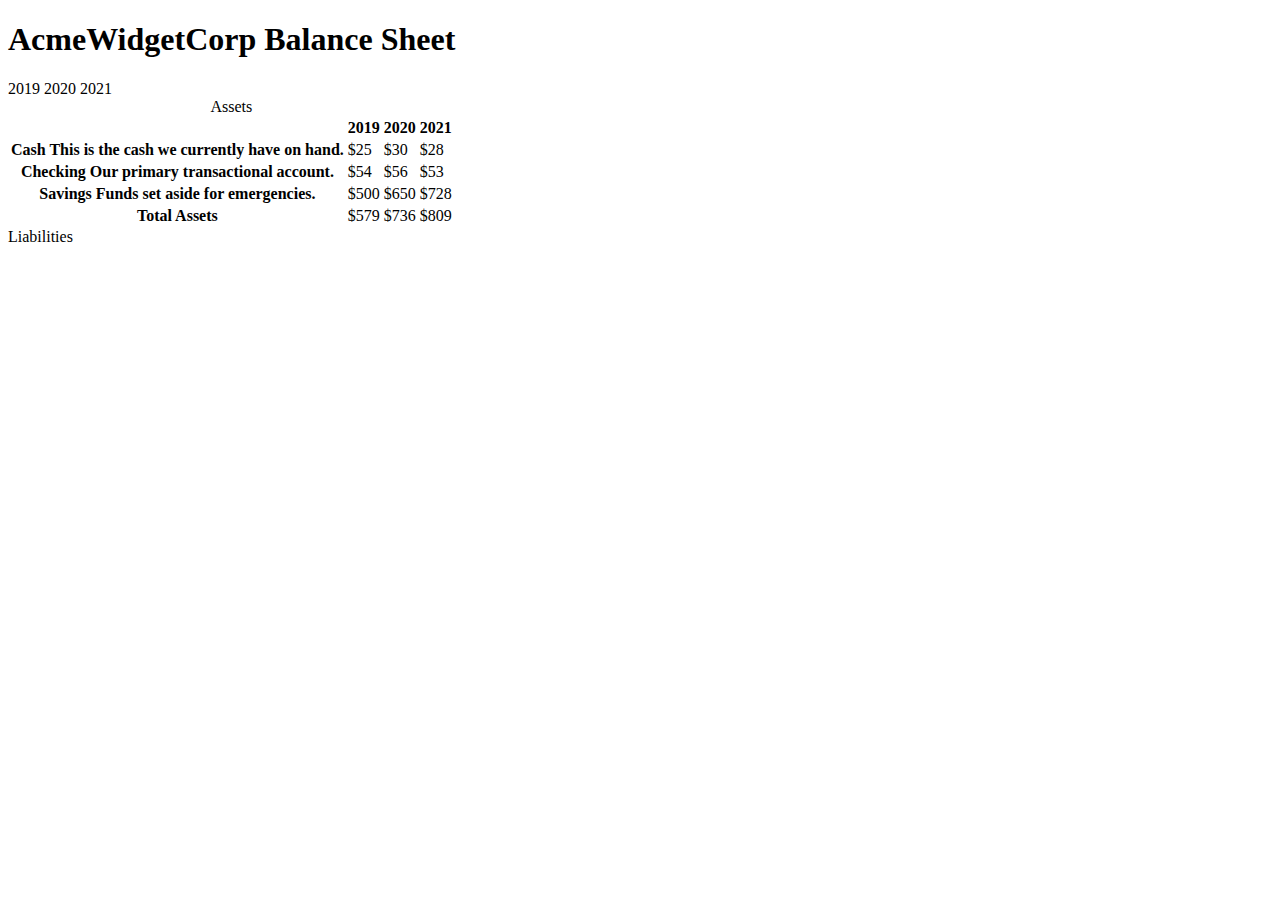
==== Balance_sheet_app/index.html @ 72e2f9b7 "x" ====
<!DOCTYPE html>
<html lang="en">
  <head>
    <meta charset="UTF-8">
    <meta name="viewport" content="width=device-width, initial-scale=1.0">
    <title>Balance Sheet</title>
    <link rel="stylesheet" href="./styles.css">
  </head>
  <body>
    <main>
      <section>
        <h1>
          <span class="flex">
            <span>AcmeWidgetCorp</span>
            <span>Balance Sheet</span>
          </span>
        </h1>
        <div id="years" aria-hidden="true">
          <span class="year">2019</span>
          <span class="year">2020</span>
          <span class="year">2021</span>
        </div>
        <div class="table-wrap">
          <table>
            <caption>Assets</caption>
            <thead>
              <tr>
                <td></td>
                <th><span class="sr-only year">2019</span></th>
                <th><span class="sr-only year">2020</span></th>
                <th class="current"><span class="sr-only year">2021</span></th>
              </tr>
            </thead>
            <tbody>
              <tr class="data">
                <th>Cash <span class="description">This is the cash we currently have on hand.</span></th>
                <td>$25</td>
                <td>$30</td>
                <td class="current">$28</td>
              </tr>
              <tr class="data">
                <th>Checking <span class="description">Our primary transactional account.</span></th>
                <td>$54</td>
                <td>$56</td>
                <td class="current">$53</td>
              </tr>
              <tr class="data">
                <th>Savings <span class="description">Funds set aside for emergencies.</span></th>
                <td>$500</td>
                <td>$650</td>
                <td class="current">$728</td>
              </tr>
              <tr class="total">
                <th>Total <span class="sr-only">Assets</span></th>
                <td>$579</td>
                <td>$736</td>
                <td class="current">$809</td>
              </tr>
            </tbody>
          </table>
          <table>
            <caption>Liabilities</caption>
            <thead>
              <tr>
                <td></td>
                <th></th>
                <th></th>
                <th></th>
              </tr>
            </thead>
            <tbody>
            </tbody>
          </table>
          <table>
          </table>
        </div>
      </section>
    </main>
  </body>
</html>
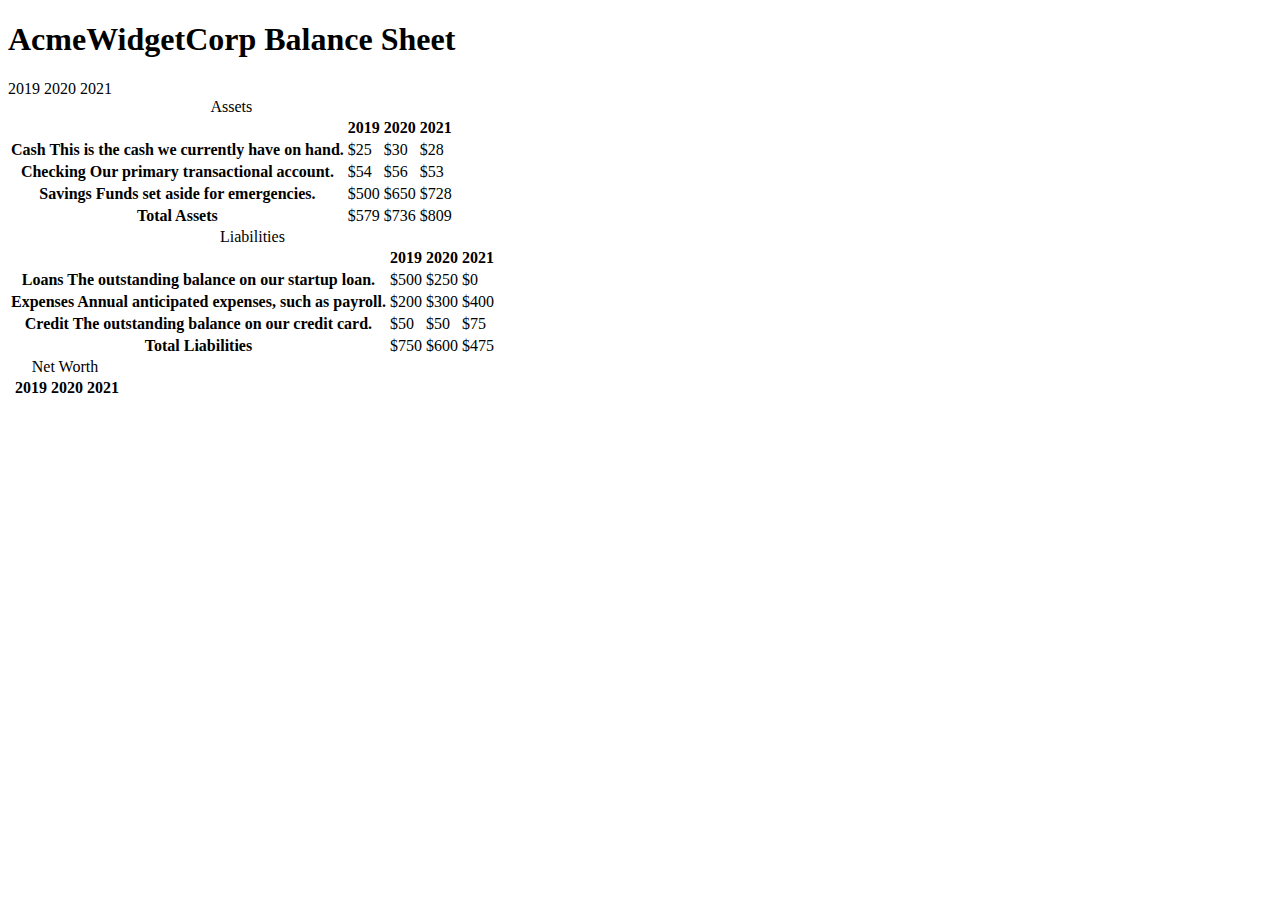
==== commit 9dfc32ad: "x" ====
--- a/Balance_sheet_app/index.html
+++ b/Balance_sheet_app/index.html
@@ -62,16 +62,51 @@
             <caption>Liabilities</caption>
             <thead>
               <tr>
-                <td></td>
-                <th></th>
-                <th></th>
-                <th></th>
+              <td></td>
+              <th><span class="sr-only">2019</span></th>
+              <th><span class="sr-only">2020</span></th>
+              <th><span class="sr-only">2021</span></th>
+              </tr>
+            </thead>
+            <tbody>
+              <tr class="data">
+                <th>Loans <span class="description">The outstanding balance on our startup loan.</span></th>
+                <td>$500</td>
+                <td>$250</td>
+                <td class="current">$0</td>
+              </tr>
+              <tr class="data">
+                <th>Expenses <span class="description">Annual anticipated expenses, such as payroll.</span></th>
+                <td>$200</td>
+                <td>$300</td>
+                <td class="current">$400</td>
+              </tr>
+              <tr class="data">
+                <th>Credit <span class="description">The outstanding balance on our credit card.</span></th>
+                <td>$50</td>
+                <td>$50</td>
+                <td class="current">$75</td>
+              </tr>
+              <tr class="total">
+                <th>Total <span class="sr-only">Liabilities</span></th>
+                <td>$750</td>
+                <td>$600</td>
+                <td class="current">$475</td>
+              </tr>
+            </tbody>
+          </table>
+          <table>
+            <caption>Net Worth</caption>
+            <thead>
+              <tr>
+              <td></td>
+              <th><span class="sr-only">2019</span></th>
+              <th><span class="sr-only">2020</span></th>
+              <th><span class="sr-only">2021</span></th>
               </tr>
             </thead>
             <tbody>
             </tbody>
-          </table>
-          <table>
           </table>
         </div>
       </section>
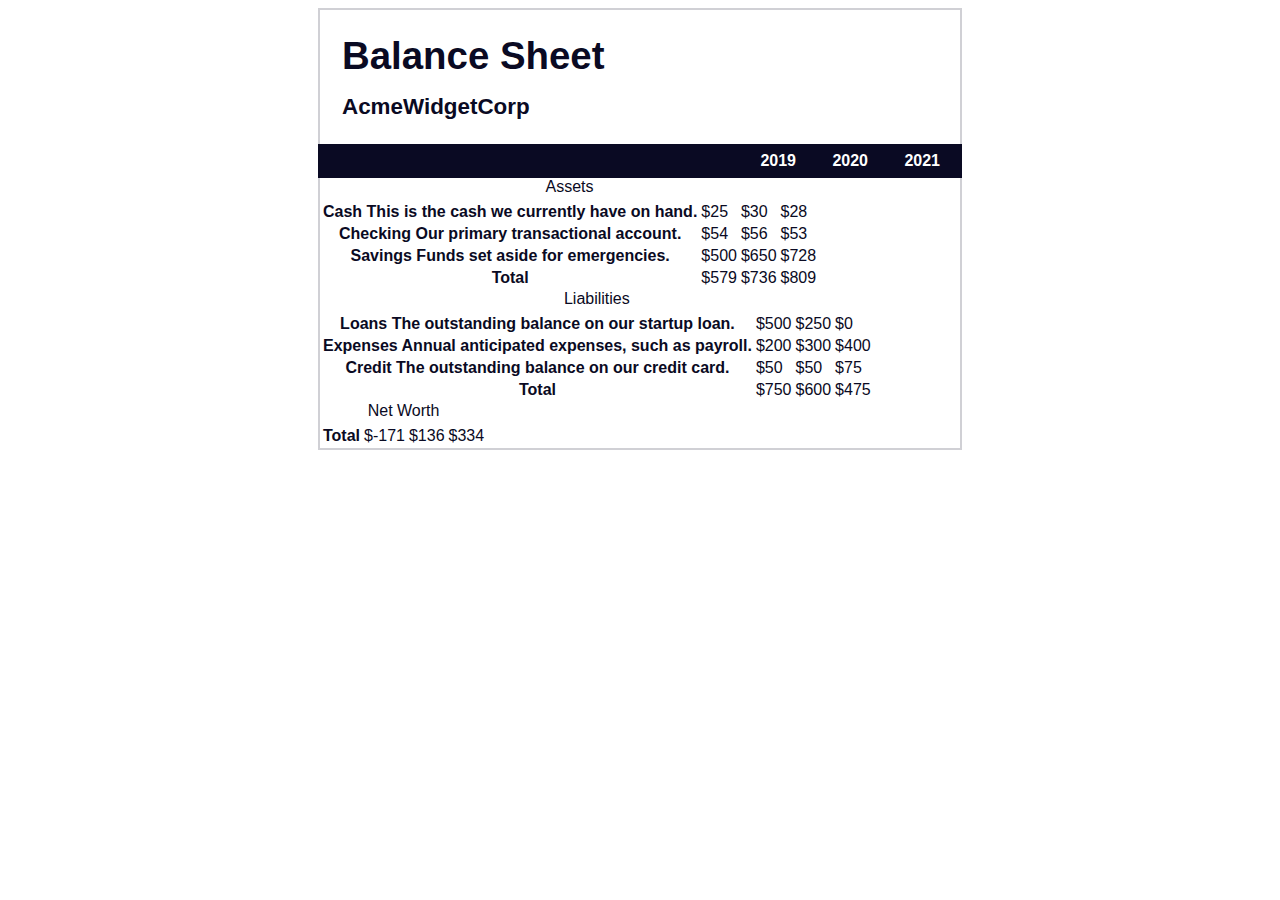
==== commit 833ed763: "x" ====
--- a/Balance_sheet_app/index.html
+++ b/Balance_sheet_app/index.html
@@ -106,6 +106,12 @@
               </tr>
             </thead>
             <tbody>
+              <tr class="total">
+                <th>Total <span class="sr-only">Net Worth</span></th>
+                <td>$-171</td>
+                <td>$136</td>
+                <td class="current">$334</td>
+              </tr>
             </tbody>
           </table>
         </div>
--- a/Balance_sheet_app/styles.css
+++ b/Balance_sheet_app/styles.css
@@ -0,0 +1,67 @@
+span[class~="sr-only"] {
+    border: 0;
+    clip: rect(1px, 1px, 1px, 1px);
+    clip-path: inset(50%);
+    height: 1px;
+    width: 1px;
+    position: absolute;
+    overflow: hidden;
+    white-space: nowrap;
+    padding: 0;
+    margin: -1px;
+  }
+  
+  html {
+    box-sizing: border-box;
+  }
+  
+  body {
+    font-family: sans-serif;
+    color: #0a0a23;
+  }
+  
+  h1 {
+    max-width: 37.25rem;
+    margin: 0 auto;
+    padding: 1.5rem 1.25rem;
+  }
+  
+  h1 .flex {
+    display: flex;
+    flex-direction: column-reverse;
+    gap: 1rem;
+  }
+  
+  h1 .flex span:first-of-type {
+    font-size: 0.7em;
+  }
+  
+  h1 .flex span:last-of-type {
+    font-size: 1.2em;
+  }
+  
+  section {
+    max-width: 40rem;
+    margin: 0 auto;
+    border: 2px solid #d0d0d5;
+  }
+  
+  #years {
+    display: flex;
+    justify-content: flex-end;
+    position: sticky;
+    z-index: 999;
+    top: 0;
+    background: #0a0a23;
+    color: #fff;
+    padding: 0.5rem calc(1.25rem + 2px) 0.5rem 0;
+    margin: 0 -2px;
+  }
+  
+  #years span[class] {
+    font-weight: bold;
+    width: 4.5rem;
+    text-align: right;
+  }
+  
+  